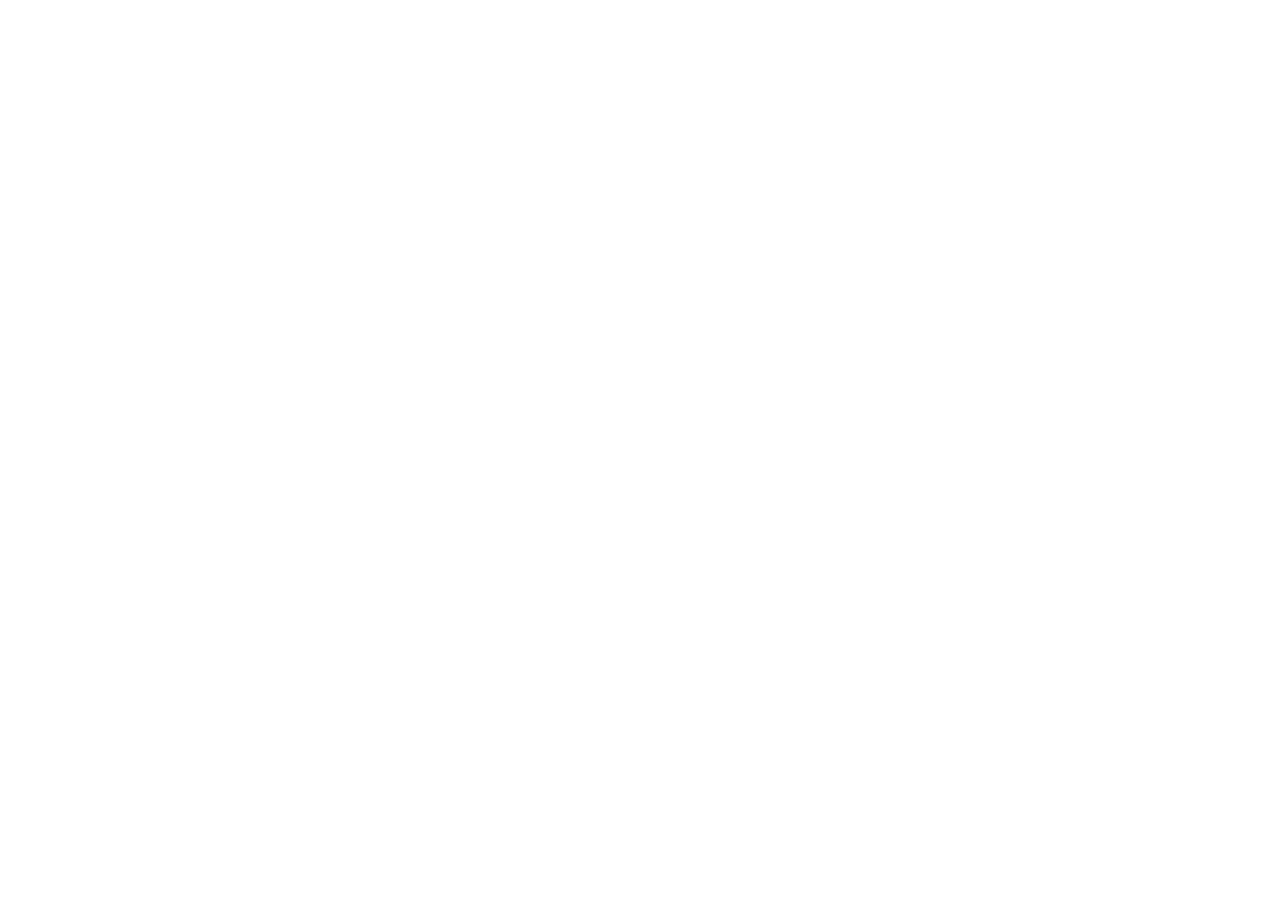
==== bootstrap46/aula02/index.html @ fa5110fb "first commit" ====
<!DOCTYPE html>
<html lang="pt-br">
<head>
    <meta charset="UTF-8">
    <meta name="viewport" content="width=device-width, initial-scale=1.0">
    <title>Aprendendo Bootstrap 4.6 no UniSENAI</title>
    <link rel="stylesheet" href="https://cdn.jsdelivr.net/npm/bootstrap@4.6.2/dist/css/bootstrap.min.css" integrity="sha384-xOolHFLEh07PJGoPkLv1IbcEPTNtaed2xpHsD9ESMhqIYd0nLMwNLD69Npy4HI+N" crossorigin="anonymous">
</head>
<body>
    

    

    <script src="https://cdn.jsdelivr.net/npm/jquery@3.5.1/dist/jquery.slim.min.js" integrity="sha384-DfXdz2htPH0lsSSs5nCTpuj/zy4C+OGpamoFVy38MVBnE+IbbVYUew+OrCXaRkfj" crossorigin="anonymous"></script>
    <script src="https://cdn.jsdelivr.net/npm/bootstrap@4.6.2/dist/js/bootstrap.bundle.min.js" integrity="sha384-Fy6S3B9q64WdZWQUiU+q4/2Lc9npb8tCaSX9FK7E8HnRr0Jz8D6OP9dO5Vg3Q9ct" crossorigin="anonymous"></script>
</body>
</html>
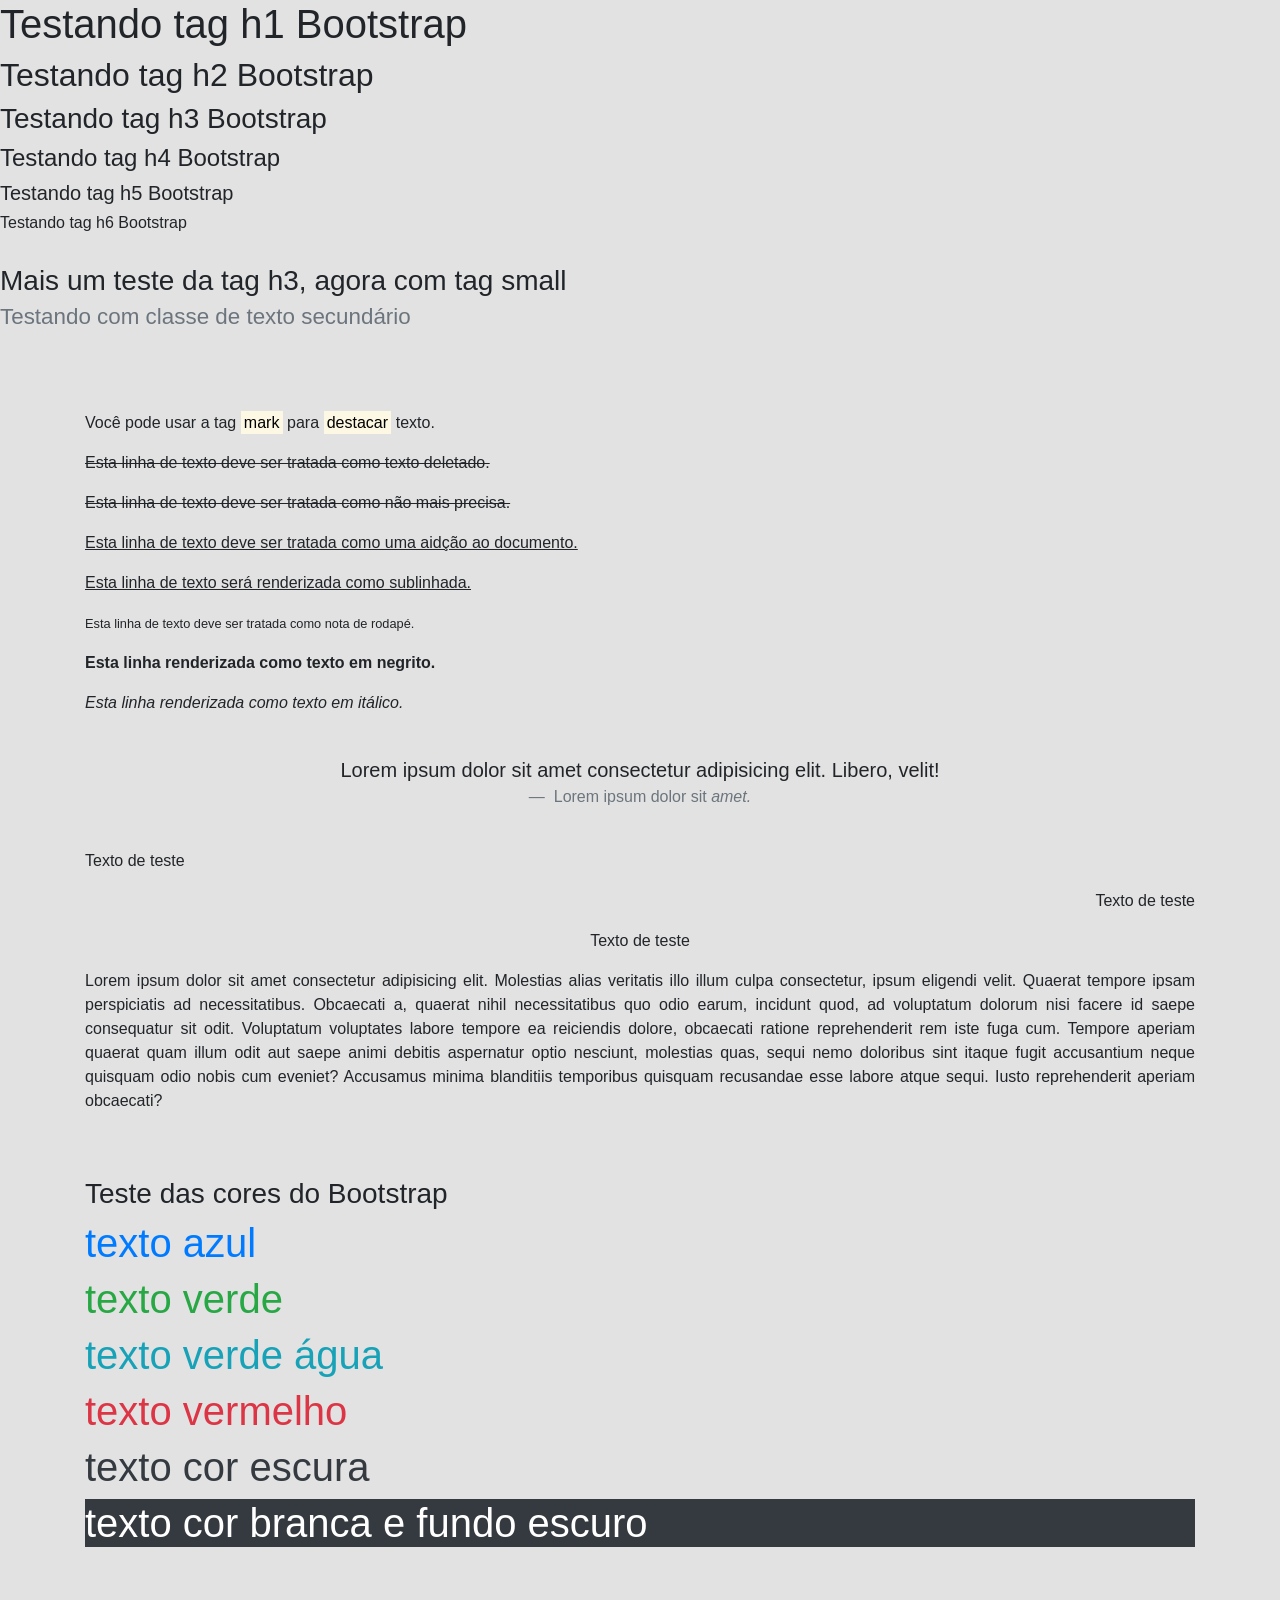
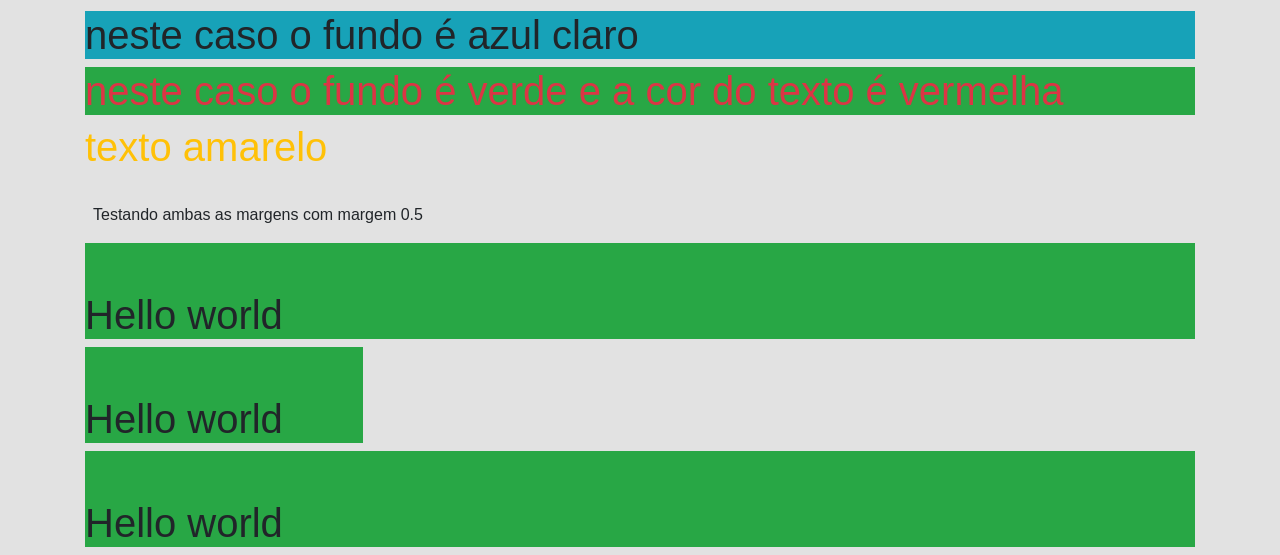
==== commit 35c96f3e: "Finalizando a OT 2" ====
--- a/bootstrap46/aula02/index.html
+++ b/bootstrap46/aula02/index.html
@@ -5,9 +5,95 @@
     <meta name="viewport" content="width=device-width, initial-scale=1.0">
     <title>Aprendendo Bootstrap 4.6 no UniSENAI</title>
     <link rel="stylesheet" href="https://cdn.jsdelivr.net/npm/bootstrap@4.6.2/dist/css/bootstrap.min.css" integrity="sha384-xOolHFLEh07PJGoPkLv1IbcEPTNtaed2xpHsD9ESMhqIYd0nLMwNLD69Npy4HI+N" crossorigin="anonymous">
+    <style>
+        body{
+            background-color: rgb(226, 226, 226);
+        }
+    </style>
 </head>
 <body>
-    
+    <p class="h1">Testando tag h1 Bootstrap</p>
+    <p class="h2">Testando tag h2 Bootstrap</p>
+    <p class="h3">Testando tag h3 Bootstrap</p>
+    <p class="h4">Testando tag h4 Bootstrap</p>
+    <p class="h5">Testando tag h5 Bootstrap</p>
+    <p class="h6">Testando tag h6 Bootstrap</p>
+
+    <br>
+
+    <h3>
+        Mais um teste da tag h3, agora com tag small<br>
+        <small class="text-muted">
+            Testando com classe de texto secundário
+        </small>
+    </h3>
+
+    <br>
+
+    <div class="container mt-5">
+        <p>Você pode usar a tag <mark>mark</mark> para <mark>destacar</mark> texto.</p>
+        <p><del>Esta linha de texto deve ser tratada como texto deletado.</del></p>
+        <p><s>Esta linha de texto deve ser tratada como não mais precisa.</s></p>
+        <p><ins>Esta linha de texto deve ser tratada como uma aidção ao documento.</ins></p>
+        <p><u>Esta linha de texto será renderizada como sublinhada.</u></p>
+        <p><small>Esta linha de texto deve ser tratada como nota de rodapé.</small></p>
+        <p><strong>Esta linha renderizada como texto em negrito.</strong></p>
+        <p><em>Esta linha renderizada como texto em itálico.</em></p>
+    </div>
+
+    <br>
+
+    <blockquote class="blockquote text-center">
+        <p class="mb-0">
+            Lorem ipsum dolor sit amet consectetur adipisicing elit. Libero, velit!
+            <footer class="blockquote-footer">
+                Lorem ipsum dolor sit <cite title="Amet Title">amet.</cite> 
+            </footer>
+        </p>
+    </blockquote>
+
+    <br>
+
+    <div class="container">
+        <p class="text-left">Texto de teste</p>
+        <p class="text-right">Texto de teste</p>
+        <p class="text-center">Texto de teste</p>
+        <p class="text-justify">
+            Lorem ipsum dolor sit amet consectetur adipisicing elit. Molestias alias veritatis illo illum culpa consectetur, ipsum eligendi velit. Quaerat tempore ipsam perspiciatis ad necessitatibus. Obcaecati a, quaerat nihil necessitatibus quo odio earum, incidunt quod, ad voluptatum dolorum nisi facere id saepe consequatur sit odit. Voluptatum voluptates labore tempore ea reiciendis dolore, obcaecati ratione reprehenderit rem iste fuga cum. Tempore aperiam quaerat quam illum odit aut saepe animi debitis aspernatur optio nesciunt, molestias quas, sequi nemo doloribus sint itaque fugit accusantium neque quisquam odio nobis cum eveniet? Accusamus minima blanditiis temporibus quisquam recusandae esse labore atque sequi. Iusto reprehenderit aperiam obcaecati?
+        </p>
+    </div>
+
+    <br>
+
+    <!-- <h1 class="fixed-bottom">Texto fixo</h1> -->
+    <!-- Para fixar no topo, só troquei para bottom prar não atrapalhar no layout do site. -->
+    <!-- <h1 class="fixed-top">Texto fixo</h1> -->
+
+    <br>
+
+    <div class="container">
+        <p class="h3">Teste das cores do Bootstrap</p>
+
+        <h1 class="text-primary">texto azul</h1>
+        <h1 class="text-success">texto verde</h1>
+        <h1 class="text-info">texto verde água</h1>
+        <h1 class="text-danger">texto vermelho</h1>
+        <h1 class="text-dark">texto cor escura</h1>
+        <h1 class="text-white bg-dark">texto cor branca e fundo escuro</h1>
+        <h1 class="invisible">texto invisível em cores</h1>
+        <h1 class="bg-info">neste caso o fundo é azul claro</h1>
+        <h1 class="bg-success text-danger">neste caso o fundo é verde e a cor do texto é vermelha</h1>
+        <h1 class="text-warning">texto amarelo</h1>
+    </div>
+
+    <br>
+
+    <div class="container">
+        <p class="mx-2">Testando ambas as margens com margem 0.5</p>
+        <h1 class="bg-success pt-5">Hello world</h1>
+        <h1 class="bg-success pt-5 w-25">Hello world</h1>
+        <h1 class="bg-success pt-5 h-25">Hello world</h1>
+    </div>
 
     
 
